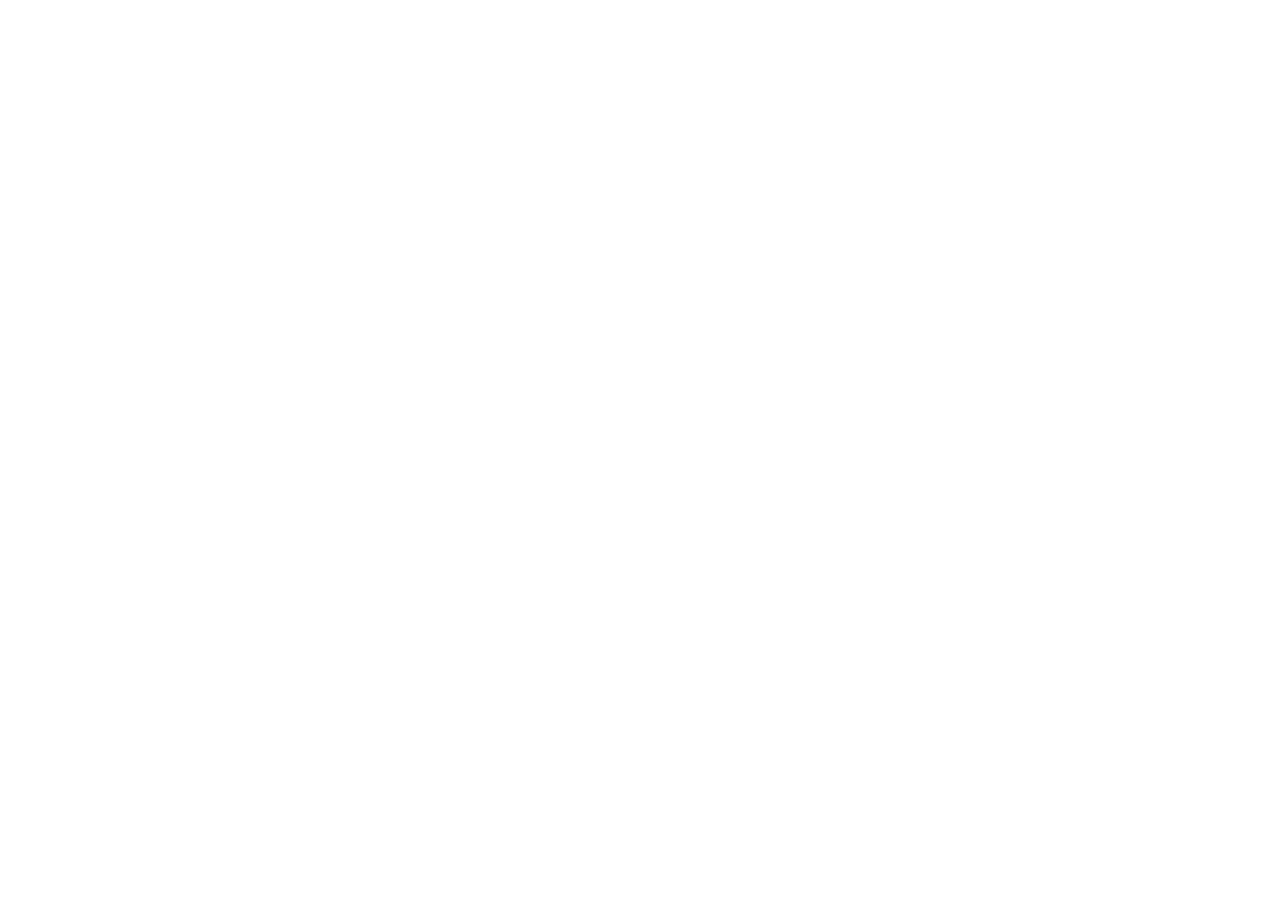
==== index.html @ a6384539 "add html" ====
<!DOCTYPE html>
<html lang="en">

<head>
    <meta charset="UTF-8" />
    <meta http-equiv="X-UA-Compatible" content="IE=edge" />
    <meta name="viewport" content="width=device-width, initial-scale=1.0" />
    <title>goit-js-hw-11-promisification</title>
</head>

<body></body>

</html>
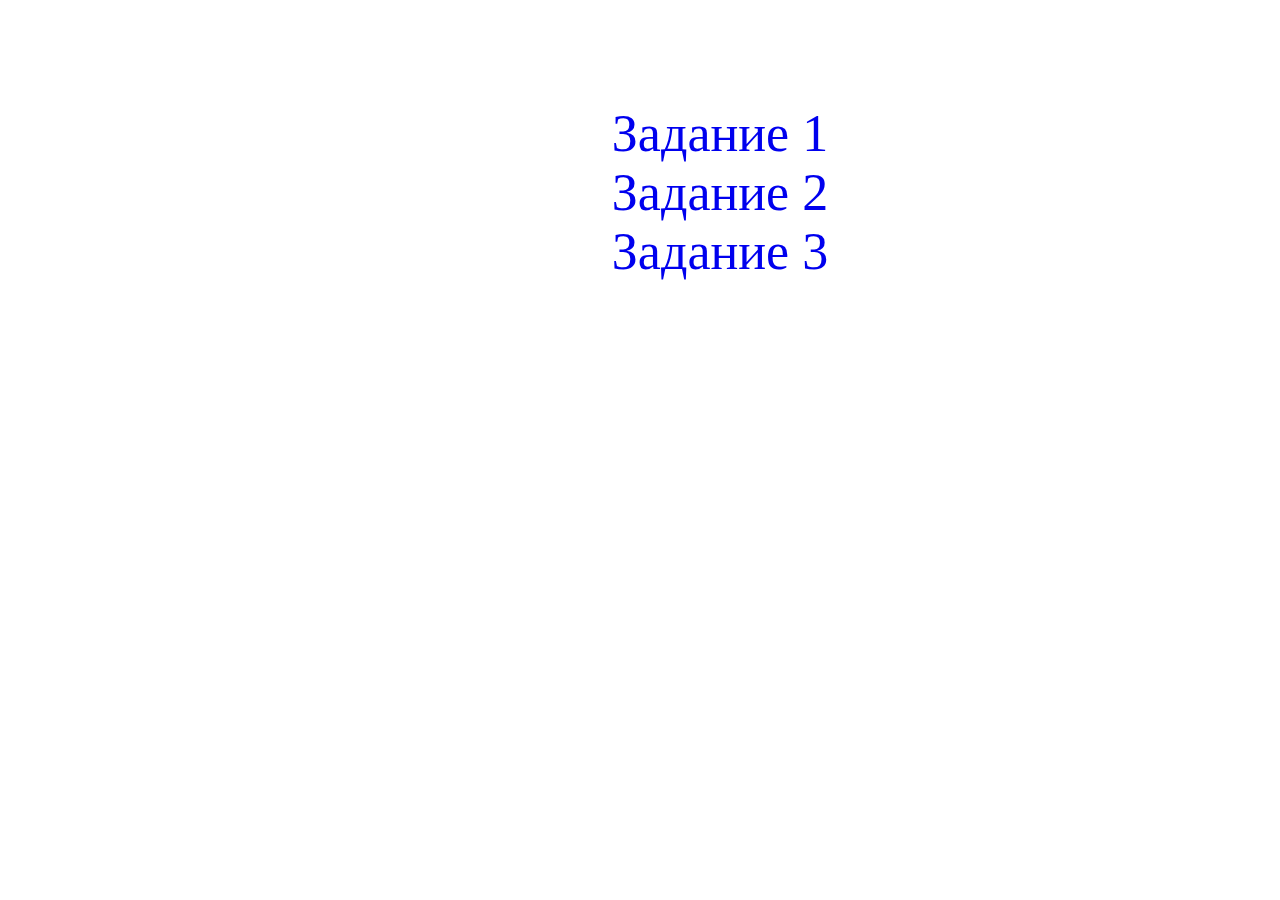
==== commit 3e7ecb4e: "add styles css" ====
--- a/index.html
+++ b/index.html
@@ -5,9 +5,16 @@
     <meta charset="UTF-8" />
     <meta http-equiv="X-UA-Compatible" content="IE=edge" />
     <meta name="viewport" content="width=device-width, initial-scale=1.0" />
-    <title>goit-js-hw-11-promisification</title>
+    <title>Homework-11-promisification</title>
+    <link rel="stylesheet" href="./styles.css">
 </head>
 
-<body></body>
+<body>
+        <ul class="list">
+            <li class="list__items"><a href="./task1.html">Задание 1</a></li>
+            <li class="list__items"><a href="./task2.html">Задание 2</a></li>
+            <li class="list__items"><a href="./task3.html">Задание 3</a></li>
+        </ul>
+</body>
 
 </html>--- a/styles.css
+++ b/styles.css
@@ -0,0 +1,16 @@
+.list {
+  display: inline-block;
+  text-align: center;
+  align-items: center;
+  width: 100%;
+  list-style: none;
+  padding: 80px;
+}
+.list__items {
+  align-items: center;
+  text-decoration: none;
+  font-size: 52px;
+}
+.list__items a {
+  text-decoration: none;
+}
